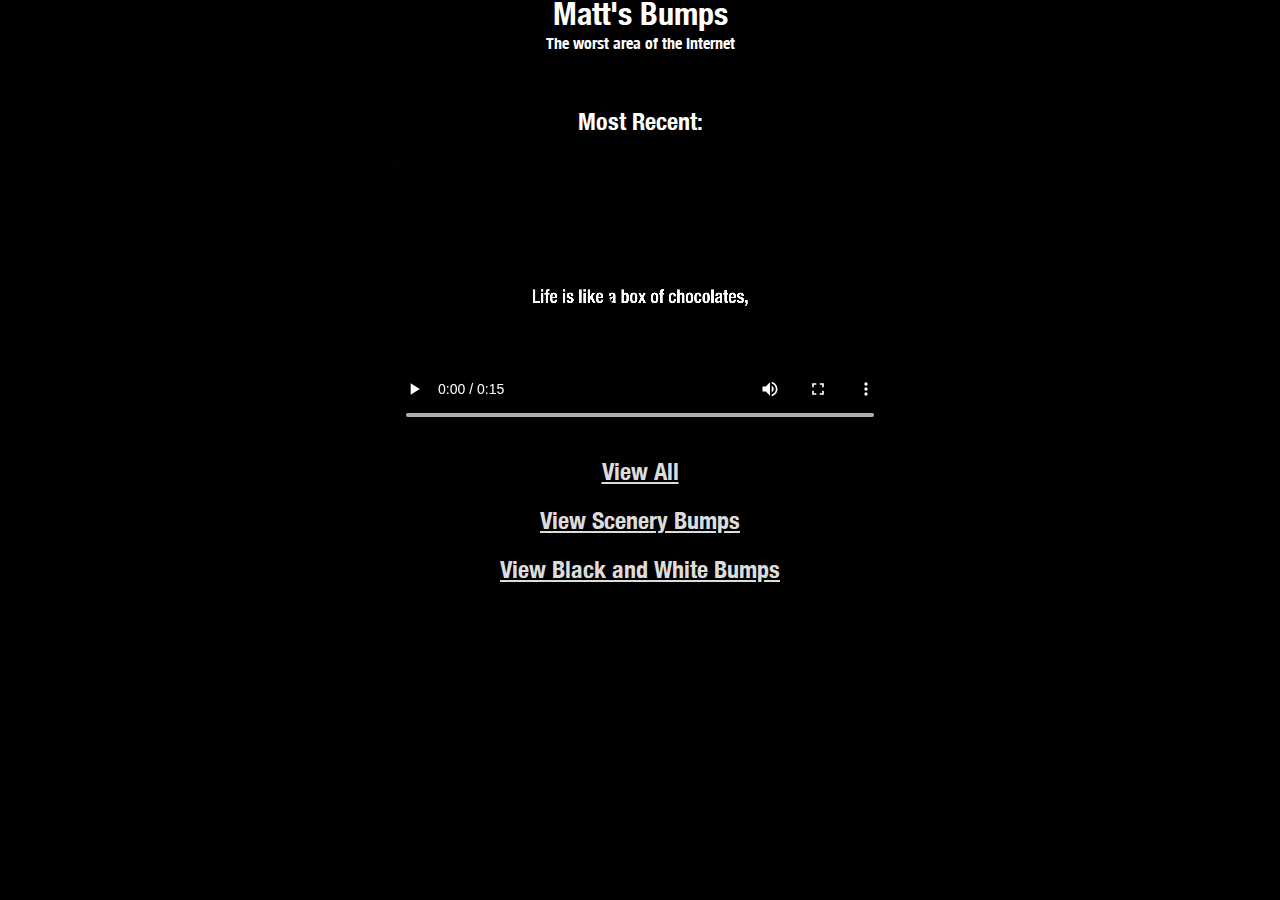
==== index.html @ f3e23913 "Add files via upload" ====
<head>
    <title>Matt's Bumps</title>
    <link rel="stylesheet" type="text/css" href="koolstyles.css" />
</head>

<body>
<div class="header">
    <h1>Matt's Bumps</h1>
    <span>The worst area of the Internet</span>
</div>
<br>
<br>
<h2>Most Recent:</h2>
<video src="bumps/BoxOfChocolates.mp4" controls></video>
<a href="bumps.html"><h2>View All</h2></a>
<a href="bumpcats/scenery.html"><h2>View Scenery Bumps</h2></a>
<a href="bumpcats/bandw.html"><h2>View Black and White Bumps</h2></a>
</body>
---- koolstyles.css ----
body{
    background-color: black;
    color:white;
    font-family: adultswim;
    text-align: center;
}
@font-face {
    font-family: adultswim;
    src: url(font/Adult-Swim-Font.ttf);
}
.header{
    position: sticky;
    text-align: center;
    line-height: 10px;
}
video{
    width: 500px;
}
a{
    color:gainsboro;
}
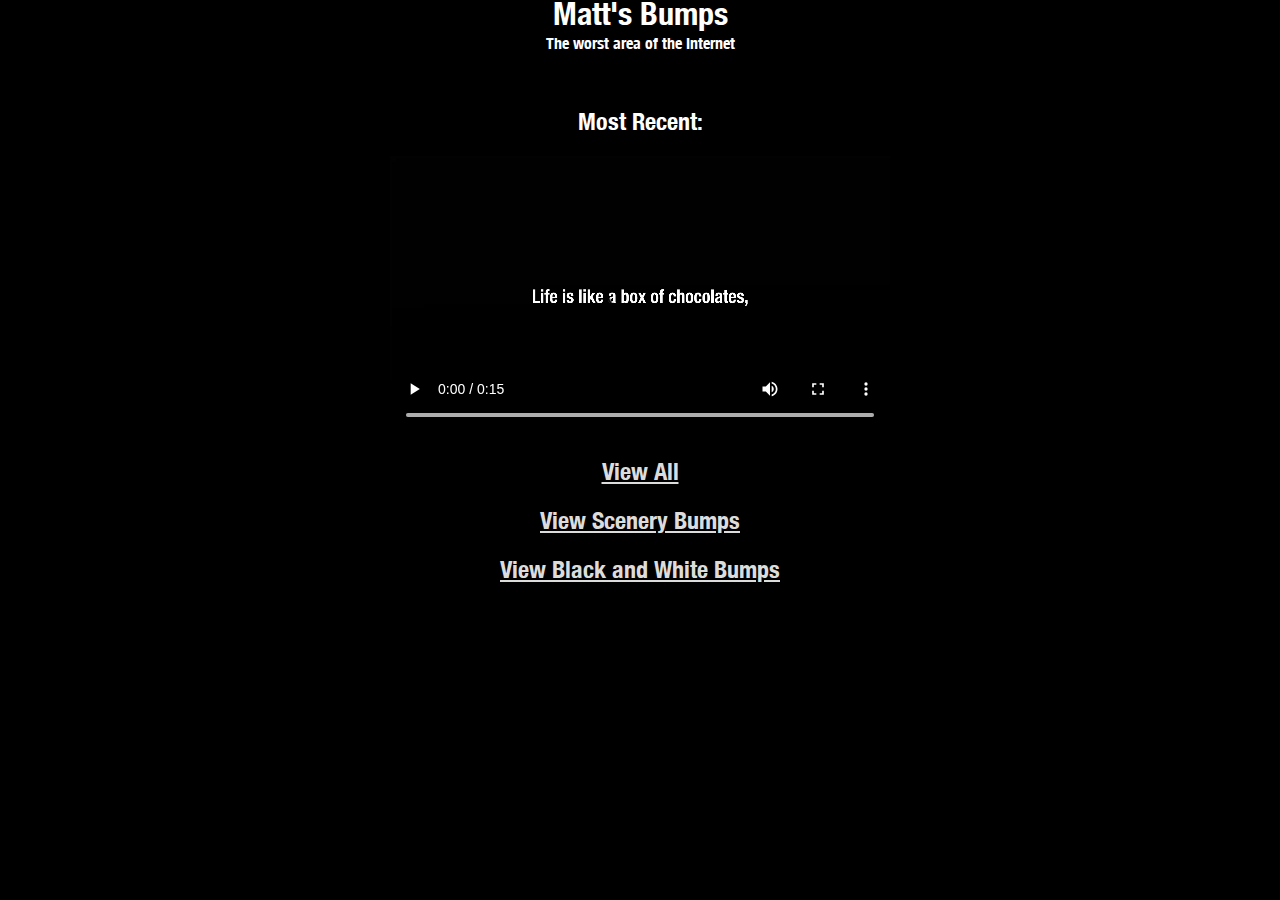
==== commit 7ddb44cc: "Add files via upload" ====
--- a/index.html
+++ b/index.html
@@ -1,6 +1,11 @@
 <head>
     <title>Matt's Bumps</title>
     <link rel="stylesheet" type="text/css" href="koolstyles.css" />
+    <meta name="twitter:title" content="Matt's Bumps">
+    <meta name="twitter:description" content="The worst place on the Internet">
+    <meta name="twitter:image" content="mattbumps.png">
+    <meta name="twitter:card" content="mattbumps.png">
+    <meta name="viewport" content="width=device-width, initial-scale=1.0">
 </head>
 
 <body>
